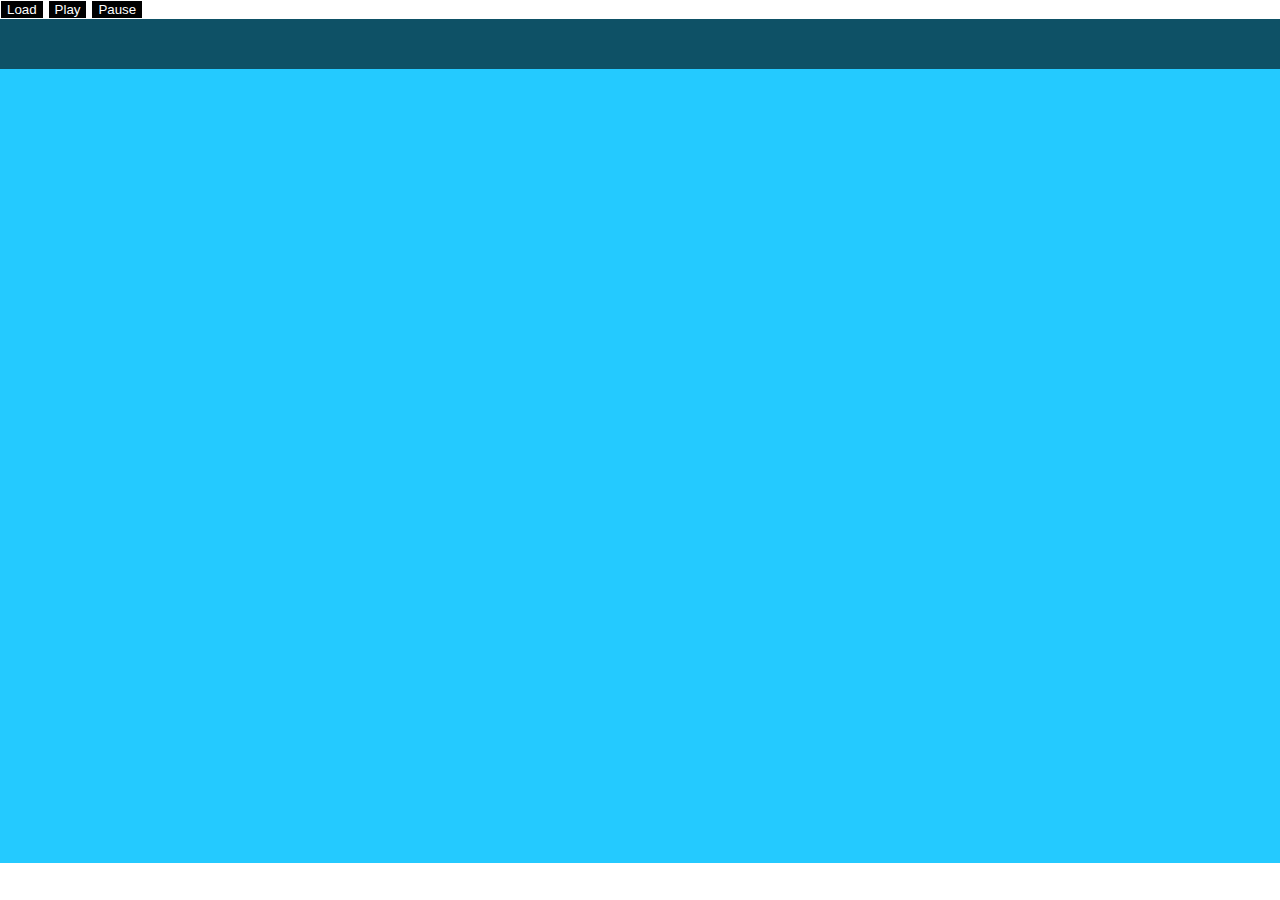
==== beach.html @ 3499bf03 "path_test_2.0" ====
<!DOCTYPE html>
<html lang="en" dir="ltr">
  <head>
    <meta charset="utf-8">
    <title></title>
    <script src="./scripts/aframe.min.js"></script>
    <script src="./scripts/jquery.min.js"></script>
    <script src="./scripts/aframe-video-controls.min.js"></script>
    <script src="./scripts/hls.min.js"></script>
    <script src="./scripts/main.js"></script>
    <script src="./scripts/shaka-player.compiled.js"></script>
    <script src="./scripts/shaka-loader.js"></script>
    <link rel="stylesheet" href="./styles/style.css">
  </head>
  <body>
    <div id="video-controls">
      <div id="video-controls_inner">
        <input id="stream-input" hidden type="text" value="https://livestream.hitness.club/hls/360.m3u8">
        <button id="stream-button" placeholder="enter your stream url" class="controls-btn">Load</button>
        <button class="play controls-btn">Play</button>
        <button class="pause controls-btn">Pause</button>
      </div>
    </div>
    <a-scene embedded>

<!--loading assets to be used for scene-->
      <a-assets>
        <video id="video_1" src=""></video>
      <!--  <a-asset-item id="sand" src="./beach_gltf_files/sand5.gltf"></a-asset-item>-->
        <a-asset-item id="legkondi" src="./beach_gltf_files/legkondi.gltf"></a-asset-item>
        <a-asset-item id="uszogumi" src="./beach_gltf_files/uszogumi.gltf"></a-asset-item>
        <a-asset-item id="sunbrella" src="./beach_gltf_files/sunbrella.gltf"></a-asset-item>
        <a-asset-item id="sunbrella2" src="./beach_gltf_files/sunbrella2.gltf"></a-asset-item>
      </a-assets>

<!--video feed-->
      <a-video src="#video_1"
      width="16"
      height="9"
      position="-10.5 0 -5"
      rotation="-15 100 0">
    </a-video>

<!--camera-->
      <a-entity camera look-controls active="true" wasd-controls="acceleration:30" position="0 1.6 0"></a-entity>

<!--sky object-->
      <a-sky color="#ECECEC"></a-sky>

<!--beach objects-->
      <a-entity gltf-model="#sand"
  	            scale=".1 .1 .1"
  	  					position="0 -8.5 0"
  	            rotation="-10 5 0">
  		 </a-entity>
       <a-entity gltf-model="#legkondi"
  	             scale=".7 .7 .7"
  				  		 position="2 0 8"
  	             rotation="-20 150 -10">
  	 	 </a-entity>
       <a-entity gltf-model="#uszogumi"
  	             scale="2 2 2"
  		  				 position="12 -.5 -2"
  	             rotation="-40 -30 400">
  		 </a-entity>
       <a-entity gltf-model="#sunbrella"
  	             scale=".1 .1 .1"
  					     position="-10 -3 9"
  	             rotation="242 -60 700">
  	 	 </a-entity>
       <a-entity gltf-model="#sunbrella2"
  	             scale=".05 .05 .05"
  						   position="2 -4.8 -19"
  	             rotation="-18 0 50">
  		 </a-entity>

<!--underground beach objects-->
       <a-entity gltf-model="#legkondi"
                 scale=".7 .7 .7"
                 position="2 -6 8"
                 rotation="20 150 10">
       </a-entity>
       <a-entity gltf-model="#uszogumi"
                 scale="2 2 2"
                 position="12 -5.5 -2"
                 rotation="40 -30 -400">
       </a-entity>
       <a-entity gltf-model="#sunbrella"
                 scale=".1 .1 .1"
                 position="-10 -1 9"
                 rotation="-242 -60 -700">
       </a-entity>
       <a-entity gltf-model="#sunbrella2"
                 scale=".05 .05 .05"
                 position="2 -6.8 -19"
                 rotation="18 0 -50">
       </a-entity>

<!--lights-->
       <a-entity light="type: point;
                        color: #FF4F00;
                        intensity: 4;
                        castShadow: true;
                        decay: 0.37;
                        distance: 30;
                        penumbra: 0.3"
                 position="1 2.87592 0.45388">
       </a-entity>
       <a-entity light="type: directional;
                        castShadow: true;
                        intensity: 2.8;
                        shadowCameraVisible: false;"
                 position="1 3 1">
       </a-entity>
       <a-entity light="type: directional;
                        castShadow: true;
                        intensity:2.8;
                        shadowCameraVisible: false;"
                 position="-4 3 -1">
       </a-entity>
       <a-entity light="type: ambient;
                        intensity:.1;">
       </a-entity>
     </a-scene>
  </body>
</html>
---- styles/style.css ----
body {
  padding: 0;
  margin: 0;
  font: 14px "Lucida Grande", Helvetica, Arial, sans-serif;
}

#video-controls{
  margin:auto;
}

a-scene{
  width: 100%;
  height: 844px;
}

.wrapper{
  display: inline-block;
}

.controls-btn{
  color: white;
  background-color: black;
  border-radius: 0px;
  font-style: bold;
  border:solid 1px white;
}
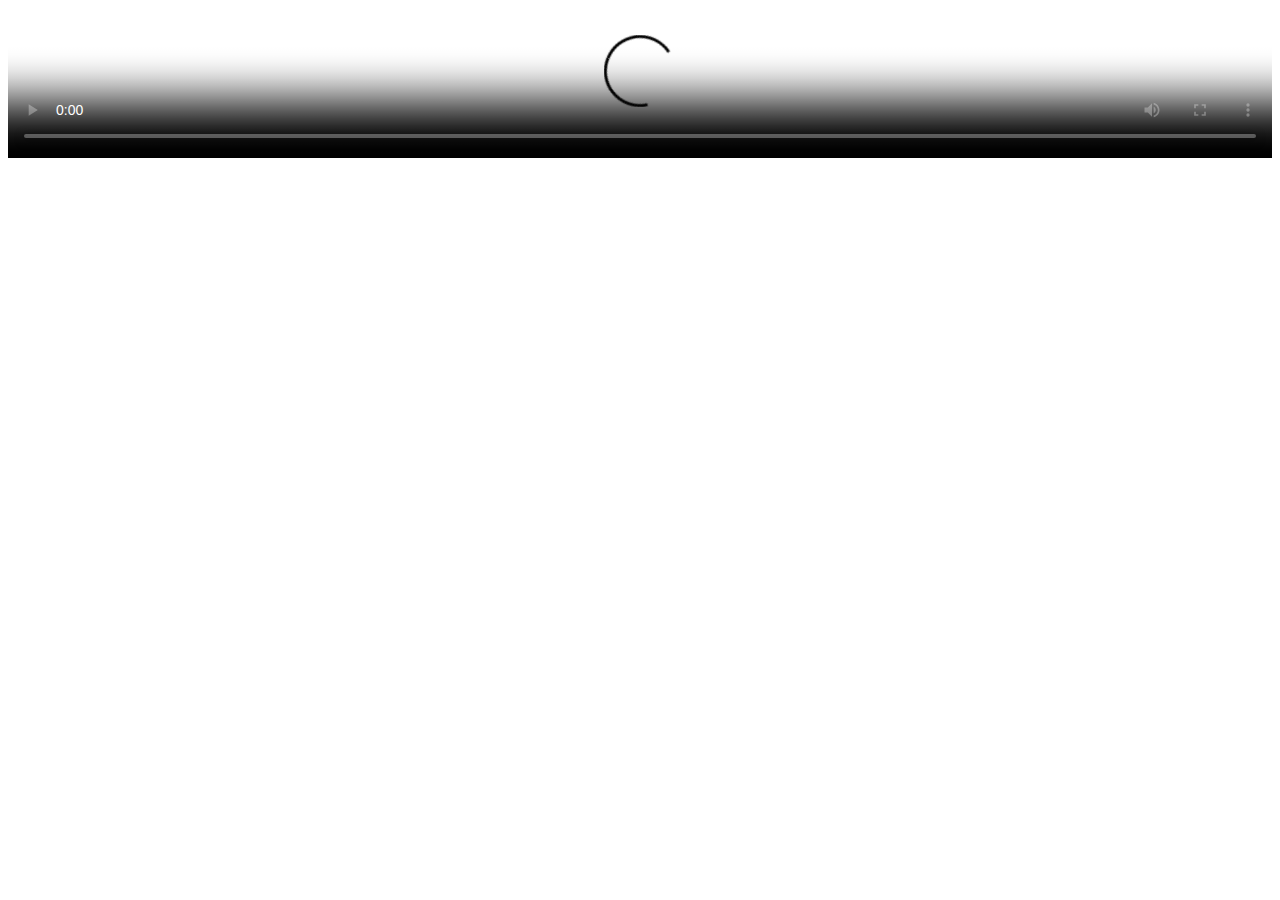
==== commit 28cf87ce: "1.0" ====
--- a/beach.html
+++ b/beach.html
@@ -1,126 +1,45 @@
 <!DOCTYPE html>
-<html lang="en" dir="ltr">
-  <head>
-    <meta charset="utf-8">
-    <title></title>
-    <script src="./scripts/aframe.min.js"></script>
-    <script src="./scripts/jquery.min.js"></script>
-    <script src="./scripts/aframe-video-controls.min.js"></script>
-    <script src="./scripts/hls.min.js"></script>
-    <script src="./scripts/main.js"></script>
-    <script src="./scripts/shaka-player.compiled.js"></script>
-    <script src="./scripts/shaka-loader.js"></script>
-    <link rel="stylesheet" href="./styles/style.css">
-  </head>
-  <body>
-    <div id="video-controls">
-      <div id="video-controls_inner">
-        <input id="stream-input" hidden type="text" value="https://livestream.hitness.club/hls/360.m3u8">
-        <button id="stream-button" placeholder="enter your stream url" class="controls-btn">Load</button>
-        <button class="play controls-btn">Play</button>
-        <button class="pause controls-btn">Pause</button>
-      </div>
-    </div>
-    <a-scene embedded>
+<html lang="en">
+<style>
+	video {
+		position: relative;
+		width:100%;
+		top:0;
+		height:auto;
+}
+	<div class="wrapper">
+ <div class="videocontent">
+	<video id="myvideo" class="video-js"</video>
+ </div>
+</div>
 
-<!--loading assets to be used for scene-->
-      <a-assets>
-        <video id="video_1" src=""></video>
-      <!--  <a-asset-item id="sand" src="./beach_gltf_files/sand5.gltf"></a-asset-item>-->
-        <a-asset-item id="legkondi" src="./beach_gltf_files/legkondi.gltf"></a-asset-item>
-        <a-asset-item id="uszogumi" src="./beach_gltf_files/uszogumi.gltf"></a-asset-item>
-        <a-asset-item id="sunbrella" src="./beach_gltf_files/sunbrella.gltf"></a-asset-item>
-        <a-asset-item id="sunbrella2" src="./beach_gltf_files/sunbrella2.gltf"></a-asset-item>
-      </a-assets>
+</style>
+<head>
+	<meta charset="UTF-8">
+	<title>HITNESS CLUB</title>
+	<link href="https://vjs.zencdn.net/7.6.6/video-js.css" rel="stylesheet" />
 
-<!--video feed-->
-      <a-video src="#video_1"
-      width="16"
-      height="9"
-      position="-10.5 0 -5"
-      rotation="-15 100 0">
-    </a-video>
+  <!-- If you'd like to support IE8 (for Video.js versions prior to v7) -->
+  <script src="https://vjs.zencdn.net/ie8/1.1.2/videojs-ie8.min.js"></script>
+</head>
+<body>
+	<video id="content-video" class="video-js vjs-default-skin vjs-big-play-centered vjs-16-9"
+	controls preload="auto"
 
-<!--camera-->
-      <a-entity camera look-controls active="true" wasd-controls="acceleration:30" position="0 1.6 0"></a-entity>
+	width=1920 height="auto"
+	poster="my_video_poster.jpg"
+	data-setup='{"fluid": true}'>
+		<source src="https://livestream.hitness.club/hls/360.m3u8" type="application/x-mpegURL">
+		<p class="vjs-no-js">
+      To view this video please enable JavaScript, and consider upgrading to a
+      web browser that
+      <a href="https://videojs.com/html5-video-support/" target="_blank"
+        >supports HTML5 video</a
+      >
+    </p>
+  </video>
+	</video>
 
-<!--sky object-->
-      <a-sky color="#ECECEC"></a-sky>
-
-<!--beach objects-->
-      <a-entity gltf-model="#sand"
-  	            scale=".1 .1 .1"
-  	  					position="0 -8.5 0"
-  	            rotation="-10 5 0">
-  		 </a-entity>
-       <a-entity gltf-model="#legkondi"
-  	             scale=".7 .7 .7"
-  				  		 position="2 0 8"
-  	             rotation="-20 150 -10">
-  	 	 </a-entity>
-       <a-entity gltf-model="#uszogumi"
-  	             scale="2 2 2"
-  		  				 position="12 -.5 -2"
-  	             rotation="-40 -30 400">
-  		 </a-entity>
-       <a-entity gltf-model="#sunbrella"
-  	             scale=".1 .1 .1"
-  					     position="-10 -3 9"
-  	             rotation="242 -60 700">
-  	 	 </a-entity>
-       <a-entity gltf-model="#sunbrella2"
-  	             scale=".05 .05 .05"
-  						   position="2 -4.8 -19"
-  	             rotation="-18 0 50">
-  		 </a-entity>
-
-<!--underground beach objects-->
-       <a-entity gltf-model="#legkondi"
-                 scale=".7 .7 .7"
-                 position="2 -6 8"
-                 rotation="20 150 10">
-       </a-entity>
-       <a-entity gltf-model="#uszogumi"
-                 scale="2 2 2"
-                 position="12 -5.5 -2"
-                 rotation="40 -30 -400">
-       </a-entity>
-       <a-entity gltf-model="#sunbrella"
-                 scale=".1 .1 .1"
-                 position="-10 -1 9"
-                 rotation="-242 -60 -700">
-       </a-entity>
-       <a-entity gltf-model="#sunbrella2"
-                 scale=".05 .05 .05"
-                 position="2 -6.8 -19"
-                 rotation="18 0 -50">
-       </a-entity>
-
-<!--lights-->
-       <a-entity light="type: point;
-                        color: #FF4F00;
-                        intensity: 4;
-                        castShadow: true;
-                        decay: 0.37;
-                        distance: 30;
-                        penumbra: 0.3"
-                 position="1 2.87592 0.45388">
-       </a-entity>
-       <a-entity light="type: directional;
-                        castShadow: true;
-                        intensity: 2.8;
-                        shadowCameraVisible: false;"
-                 position="1 3 1">
-       </a-entity>
-       <a-entity light="type: directional;
-                        castShadow: true;
-                        intensity:2.8;
-                        shadowCameraVisible: false;"
-                 position="-4 3 -1">
-       </a-entity>
-       <a-entity light="type: ambient;
-                        intensity:.1;">
-       </a-entity>
-     </a-scene>
-  </body>
-</html>
+	<script src="https://vjs.zencdn.net/7.6.6/video.js"></script>
+	<script src="videojs-http-streaming.js"></script>
+</body>
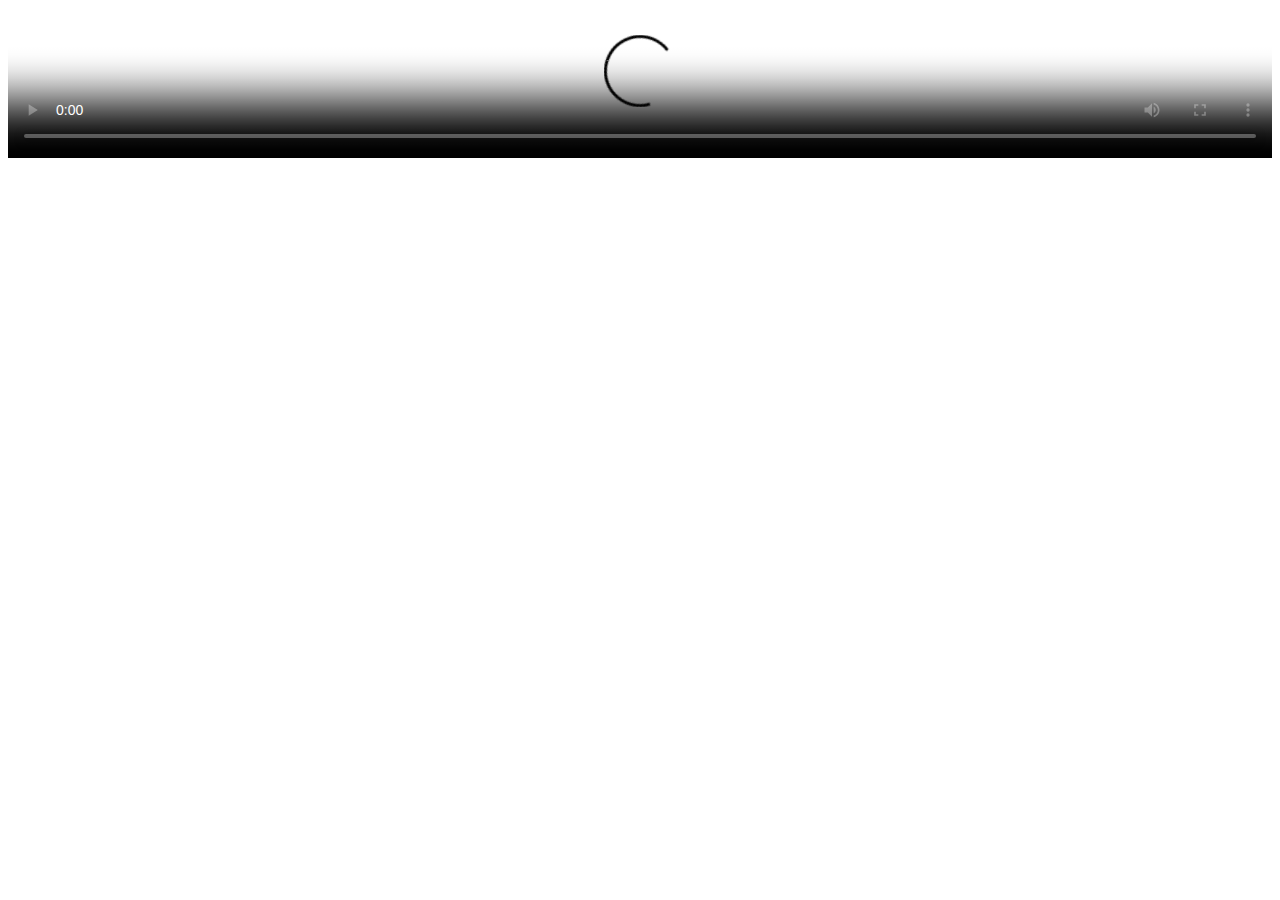
==== commit dcd918b0: "fixed_syntax_errors" ====
--- a/beach.html
+++ b/beach.html
@@ -1,31 +1,24 @@
 <!DOCTYPE html>
 <html lang="en">
-<style>
-	video {
-		position: relative;
-		width:100%;
-		top:0;
-		height:auto;
-}
-	<div class="wrapper">
- <div class="videocontent">
-	<video id="myvideo" class="video-js"</video>
- </div>
-</div>
-
-</style>
 <head>
 	<meta charset="UTF-8">
-	<title>HITNESS CLUB</title>
+	<title>head_stage</title>
 	<link href="https://vjs.zencdn.net/7.6.6/video-js.css" rel="stylesheet" />
-
-  <!-- If you'd like to support IE8 (for Video.js versions prior to v7) -->
-  <script src="https://vjs.zencdn.net/ie8/1.1.2/videojs-ie8.min.js"></script>
+	<script src="https://vjs.zencdn.net/7.6.6/video.js"></script>
+	<script src="https://vjs.zencdn.net/ie8/1.1.2/videojs-ie8.min.js"></script>
+	<script src="videojs-http-streaming.js"></script>
+	<style>
+		video {
+			position: relative;
+			width:100%;
+			top:0;
+			height:auto;
+		}
+	</style>
 </head>
 <body>
 	<video id="content-video" class="video-js vjs-default-skin vjs-big-play-centered vjs-16-9"
 	controls preload="auto"
-
 	width=1920 height="auto"
 	poster="my_video_poster.jpg"
 	data-setup='{"fluid": true}'>
@@ -34,12 +27,7 @@
       To view this video please enable JavaScript, and consider upgrading to a
       web browser that
       <a href="https://videojs.com/html5-video-support/" target="_blank"
-        >supports HTML5 video</a
-      >
+        >supports HTML5 video</a>
     </p>
   </video>
-	</video>
-
-	<script src="https://vjs.zencdn.net/7.6.6/video.js"></script>
-	<script src="videojs-http-streaming.js"></script>
 </body>
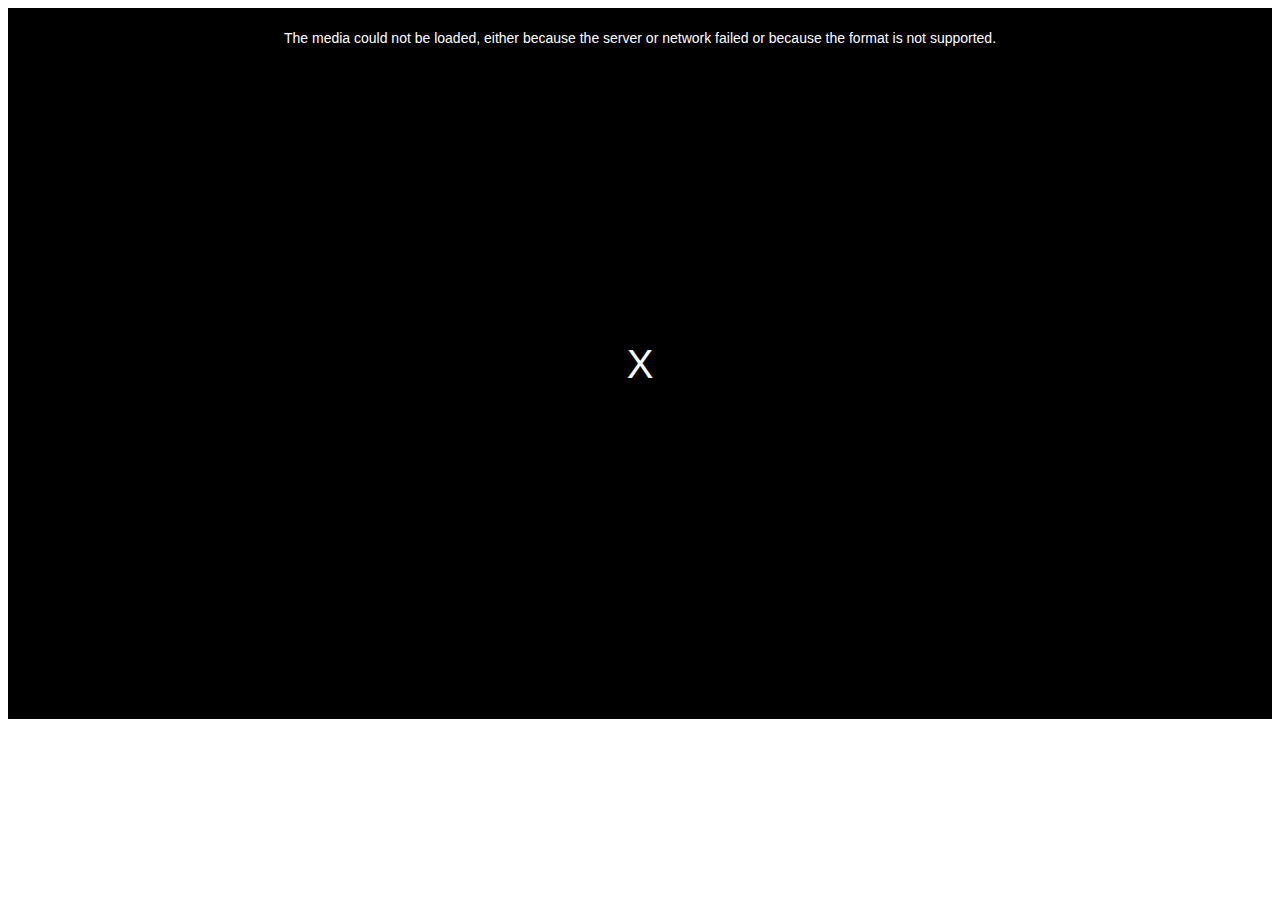
==== commit c6568a91: "configuring local paths for faster load on video only sites" ====
--- a/beach.html
+++ b/beach.html
@@ -3,9 +3,9 @@
 <head>
 	<meta charset="UTF-8">
 	<title>head_stage</title>
-	<link href="https://vjs.zencdn.net/7.6.6/video-js.css" rel="stylesheet" />
-	<script src="https://vjs.zencdn.net/7.6.6/video.js"></script>
-	<script src="https://vjs.zencdn.net/ie8/1.1.2/videojs-ie8.min.js"></script>
+	<link href="./styles/video-js.css" rel="stylesheet" />
+	<script src="./scripts/video.js"></script>
+	<script src="./scripts/videojs-ie8.min.js"></script>
 	<script src="videojs-http-streaming.js"></script>
 	<style>
 		video {
--- a/styles/video-js.css
+++ b/styles/video-js.css
@@ -0,0 +1,1663 @@
+@charset "UTF-8";
+.vjs-modal-dialog .vjs-modal-dialog-content, .video-js .vjs-modal-dialog, .vjs-button > .vjs-icon-placeholder:before, .video-js .vjs-big-play-button .vjs-icon-placeholder:before {
+  position: absolute;
+  top: 0;
+  left: 0;
+  width: 100%;
+  height: 100%;
+}
+
+.vjs-button > .vjs-icon-placeholder:before, .video-js .vjs-big-play-button .vjs-icon-placeholder:before {
+  text-align: center;
+}
+
+@font-face {
+  font-family: VideoJS;
+  src: url([data-uri]) format("woff");
+  font-weight: normal;
+  font-style: normal;
+}
+.vjs-icon-play, .video-js .vjs-play-control .vjs-icon-placeholder, .video-js .vjs-big-play-button .vjs-icon-placeholder:before {
+  font-family: VideoJS;
+  font-weight: normal;
+  font-style: normal;
+}
+.vjs-icon-play:before, .video-js .vjs-play-control .vjs-icon-placeholder:before, .video-js .vjs-big-play-button .vjs-icon-placeholder:before {
+  content: "\f101";
+}
+
+.vjs-icon-play-circle {
+  font-family: VideoJS;
+  font-weight: normal;
+  font-style: normal;
+}
+.vjs-icon-play-circle:before {
+  content: "\f102";
+}
+
+.vjs-icon-pause, .video-js .vjs-play-control.vjs-playing .vjs-icon-placeholder {
+  font-family: VideoJS;
+  font-weight: normal;
+  font-style: normal;
+}
+.vjs-icon-pause:before, .video-js .vjs-play-control.vjs-playing .vjs-icon-placeholder:before {
+  content: "\f103";
+}
+
+.vjs-icon-volume-mute, .video-js .vjs-mute-control.vjs-vol-0 .vjs-icon-placeholder {
+  font-family: VideoJS;
+  font-weight: normal;
+  font-style: normal;
+}
+.vjs-icon-volume-mute:before, .video-js .vjs-mute-control.vjs-vol-0 .vjs-icon-placeholder:before {
+  content: "\f104";
+}
+
+.vjs-icon-volume-low, .video-js .vjs-mute-control.vjs-vol-1 .vjs-icon-placeholder {
+  font-family: VideoJS;
+  font-weight: normal;
+  font-style: normal;
+}
+.vjs-icon-volume-low:before, .video-js .vjs-mute-control.vjs-vol-1 .vjs-icon-placeholder:before {
+  content: "\f105";
+}
+
+.vjs-icon-volume-mid, .video-js .vjs-mute-control.vjs-vol-2 .vjs-icon-placeholder {
+  font-family: VideoJS;
+  font-weight: normal;
+  font-style: normal;
+}
+.vjs-icon-volume-mid:before, .video-js .vjs-mute-control.vjs-vol-2 .vjs-icon-placeholder:before {
+  content: "\f106";
+}
+
+.vjs-icon-volume-high, .video-js .vjs-mute-control .vjs-icon-placeholder {
+  font-family: VideoJS;
+  font-weight: normal;
+  font-style: normal;
+}
+.vjs-icon-volume-high:before, .video-js .vjs-mute-control .vjs-icon-placeholder:before {
+  content: "\f107";
+}
+
+.vjs-icon-fullscreen-enter, .video-js .vjs-fullscreen-control .vjs-icon-placeholder {
+  font-family: VideoJS;
+  font-weight: normal;
+  font-style: normal;
+}
+.vjs-icon-fullscreen-enter:before, .video-js .vjs-fullscreen-control .vjs-icon-placeholder:before {
+  content: "\f108";
+}
+
+.vjs-icon-fullscreen-exit, .video-js.vjs-fullscreen .vjs-fullscreen-control .vjs-icon-placeholder {
+  font-family: VideoJS;
+  font-weight: normal;
+  font-style: normal;
+}
+.vjs-icon-fullscreen-exit:before, .video-js.vjs-fullscreen .vjs-fullscreen-control .vjs-icon-placeholder:before {
+  content: "\f109";
+}
+
+.vjs-icon-square {
+  font-family: VideoJS;
+  font-weight: normal;
+  font-style: normal;
+}
+.vjs-icon-square:before {
+  content: "\f10a";
+}
+
+.vjs-icon-spinner {
+  font-family: VideoJS;
+  font-weight: normal;
+  font-style: normal;
+}
+.vjs-icon-spinner:before {
+  content: "\f10b";
+}
+
+.vjs-icon-subtitles, .video-js .vjs-subs-caps-button .vjs-icon-placeholder,
+.video-js.video-js:lang(en-GB) .vjs-subs-caps-button .vjs-icon-placeholder,
+.video-js.video-js:lang(en-IE) .vjs-subs-caps-button .vjs-icon-placeholder,
+.video-js.video-js:lang(en-AU) .vjs-subs-caps-button .vjs-icon-placeholder,
+.video-js.video-js:lang(en-NZ) .vjs-subs-caps-button .vjs-icon-placeholder, .video-js .vjs-subtitles-button .vjs-icon-placeholder {
+  font-family: VideoJS;
+  font-weight: normal;
+  font-style: normal;
+}
+.vjs-icon-subtitles:before, .video-js .vjs-subs-caps-button .vjs-icon-placeholder:before,
+.video-js.video-js:lang(en-GB) .vjs-subs-caps-button .vjs-icon-placeholder:before,
+.video-js.video-js:lang(en-IE) .vjs-subs-caps-button .vjs-icon-placeholder:before,
+.video-js.video-js:lang(en-AU) .vjs-subs-caps-button .vjs-icon-placeholder:before,
+.video-js.video-js:lang(en-NZ) .vjs-subs-caps-button .vjs-icon-placeholder:before, .video-js .vjs-subtitles-button .vjs-icon-placeholder:before {
+  content: "\f10c";
+}
+
+.vjs-icon-captions, .video-js:lang(en) .vjs-subs-caps-button .vjs-icon-placeholder,
+.video-js:lang(fr-CA) .vjs-subs-caps-button .vjs-icon-placeholder, .video-js .vjs-captions-button .vjs-icon-placeholder {
+  font-family: VideoJS;
+  font-weight: normal;
+  font-style: normal;
+}
+.vjs-icon-captions:before, .video-js:lang(en) .vjs-subs-caps-button .vjs-icon-placeholder:before,
+.video-js:lang(fr-CA) .vjs-subs-caps-button .vjs-icon-placeholder:before, .video-js .vjs-captions-button .vjs-icon-placeholder:before {
+  content: "\f10d";
+}
+
+.vjs-icon-chapters, .video-js .vjs-chapters-button .vjs-icon-placeholder {
+  font-family: VideoJS;
+  font-weight: normal;
+  font-style: normal;
+}
+.vjs-icon-chapters:before, .video-js .vjs-chapters-button .vjs-icon-placeholder:before {
+  content: "\f10e";
+}
+
+.vjs-icon-share {
+  font-family: VideoJS;
+  font-weight: normal;
+  font-style: normal;
+}
+.vjs-icon-share:before {
+  content: "\f10f";
+}
+
+.vjs-icon-cog {
+  font-family: VideoJS;
+  font-weight: normal;
+  font-style: normal;
+}
+.vjs-icon-cog:before {
+  content: "\f110";
+}
+
+.vjs-icon-circle, .vjs-seek-to-live-control .vjs-icon-placeholder, .video-js .vjs-volume-level, .video-js .vjs-play-progress {
+  font-family: VideoJS;
+  font-weight: normal;
+  font-style: normal;
+}
+.vjs-icon-circle:before, .vjs-seek-to-live-control .vjs-icon-placeholder:before, .video-js .vjs-volume-level:before, .video-js .vjs-play-progress:before {
+  content: "\f111";
+}
+
+.vjs-icon-circle-outline {
+  font-family: VideoJS;
+  font-weight: normal;
+  font-style: normal;
+}
+.vjs-icon-circle-outline:before {
+  content: "\f112";
+}
+
+.vjs-icon-circle-inner-circle {
+  font-family: VideoJS;
+  font-weight: normal;
+  font-style: normal;
+}
+.vjs-icon-circle-inner-circle:before {
+  content: "\f113";
+}
+
+.vjs-icon-hd {
+  font-family: VideoJS;
+  font-weight: normal;
+  font-style: normal;
+}
+.vjs-icon-hd:before {
+  content: "\f114";
+}
+
+.vjs-icon-cancel, .video-js .vjs-control.vjs-close-button .vjs-icon-placeholder {
+  font-family: VideoJS;
+  font-weight: normal;
+  font-style: normal;
+}
+.vjs-icon-cancel:before, .video-js .vjs-control.vjs-close-button .vjs-icon-placeholder:before {
+  content: "\f115";
+}
+
+.vjs-icon-replay, .video-js .vjs-play-control.vjs-ended .vjs-icon-placeholder {
+  font-family: VideoJS;
+  font-weight: normal;
+  font-style: normal;
+}
+.vjs-icon-replay:before, .video-js .vjs-play-control.vjs-ended .vjs-icon-placeholder:before {
+  content: "\f116";
+}
+
+.vjs-icon-facebook {
+  font-family: VideoJS;
+  font-weight: normal;
+  font-style: normal;
+}
+.vjs-icon-facebook:before {
+  content: "\f117";
+}
+
+.vjs-icon-gplus {
+  font-family: VideoJS;
+  font-weight: normal;
+  font-style: normal;
+}
+.vjs-icon-gplus:before {
+  content: "\f118";
+}
+
+.vjs-icon-linkedin {
+  font-family: VideoJS;
+  font-weight: normal;
+  font-style: normal;
+}
+.vjs-icon-linkedin:before {
+  content: "\f119";
+}
+
+.vjs-icon-twitter {
+  font-family: VideoJS;
+  font-weight: normal;
+  font-style: normal;
+}
+.vjs-icon-twitter:before {
+  content: "\f11a";
+}
+
+.vjs-icon-tumblr {
+  font-family: VideoJS;
+  font-weight: normal;
+  font-style: normal;
+}
+.vjs-icon-tumblr:before {
+  content: "\f11b";
+}
+
+.vjs-icon-pinterest {
+  font-family: VideoJS;
+  font-weight: normal;
+  font-style: normal;
+}
+.vjs-icon-pinterest:before {
+  content: "\f11c";
+}
+
+.vjs-icon-audio-description, .video-js .vjs-descriptions-button .vjs-icon-placeholder {
+  font-family: VideoJS;
+  font-weight: normal;
+  font-style: normal;
+}
+.vjs-icon-audio-description:before, .video-js .vjs-descriptions-button .vjs-icon-placeholder:before {
+  content: "\f11d";
+}
+
+.vjs-icon-audio, .video-js .vjs-audio-button .vjs-icon-placeholder {
+  font-family: VideoJS;
+  font-weight: normal;
+  font-style: normal;
+}
+.vjs-icon-audio:before, .video-js .vjs-audio-button .vjs-icon-placeholder:before {
+  content: "\f11e";
+}
+
+.vjs-icon-next-item {
+  font-family: VideoJS;
+  font-weight: normal;
+  font-style: normal;
+}
+.vjs-icon-next-item:before {
+  content: "\f11f";
+}
+
+.vjs-icon-previous-item {
+  font-family: VideoJS;
+  font-weight: normal;
+  font-style: normal;
+}
+.vjs-icon-previous-item:before {
+  content: "\f120";
+}
+
+.vjs-icon-picture-in-picture-enter, .video-js .vjs-picture-in-picture-control .vjs-icon-placeholder {
+  font-family: VideoJS;
+  font-weight: normal;
+  font-style: normal;
+}
+.vjs-icon-picture-in-picture-enter:before, .video-js .vjs-picture-in-picture-control .vjs-icon-placeholder:before {
+  content: "\f121";
+}
+
+.vjs-icon-picture-in-picture-exit, .video-js.vjs-picture-in-picture .vjs-picture-in-picture-control .vjs-icon-placeholder {
+  font-family: VideoJS;
+  font-weight: normal;
+  font-style: normal;
+}
+.vjs-icon-picture-in-picture-exit:before, .video-js.vjs-picture-in-picture .vjs-picture-in-picture-control .vjs-icon-placeholder:before {
+  content: "\f122";
+}
+
+.video-js {
+  display: block;
+  vertical-align: top;
+  box-sizing: border-box;
+  color: #fff;
+  background-color: #000;
+  position: relative;
+  padding: 0;
+  font-size: 10px;
+  line-height: 1;
+  font-weight: normal;
+  font-style: normal;
+  font-family: Arial, Helvetica, sans-serif;
+  word-break: initial;
+}
+.video-js:-moz-full-screen {
+  position: absolute;
+}
+.video-js:-webkit-full-screen {
+  width: 100% !important;
+  height: 100% !important;
+}
+
+.video-js[tabindex="-1"] {
+  outline: none;
+}
+
+.video-js *,
+.video-js *:before,
+.video-js *:after {
+  box-sizing: inherit;
+}
+
+.video-js ul {
+  font-family: inherit;
+  font-size: inherit;
+  line-height: inherit;
+  list-style-position: outside;
+  margin-left: 0;
+  margin-right: 0;
+  margin-top: 0;
+  margin-bottom: 0;
+}
+
+.video-js.vjs-fluid,
+.video-js.vjs-16-9,
+.video-js.vjs-4-3 {
+  width: 100%;
+  max-width: 100%;
+  height: 0;
+}
+
+.video-js.vjs-16-9 {
+  padding-top: 56.25%;
+}
+
+.video-js.vjs-4-3 {
+  padding-top: 75%;
+}
+
+.video-js.vjs-fill {
+  width: 100%;
+  height: 100%;
+}
+
+.video-js .vjs-tech {
+  position: absolute;
+  top: 0;
+  left: 0;
+  width: 100%;
+  height: 100%;
+}
+
+body.vjs-full-window {
+  padding: 0;
+  margin: 0;
+  height: 100%;
+}
+
+.vjs-full-window .video-js.vjs-fullscreen {
+  position: fixed;
+  overflow: hidden;
+  z-index: 1000;
+  left: 0;
+  top: 0;
+  bottom: 0;
+  right: 0;
+}
+
+.video-js.vjs-fullscreen {
+  width: 100% !important;
+  height: 100% !important;
+  padding-top: 0 !important;
+}
+
+.video-js.vjs-fullscreen.vjs-user-inactive {
+  cursor: none;
+}
+
+.vjs-hidden {
+  display: none !important;
+}
+
+.vjs-disabled {
+  opacity: 0.5;
+  cursor: default;
+}
+
+.video-js .vjs-offscreen {
+  height: 1px;
+  left: -9999px;
+  position: absolute;
+  top: 0;
+  width: 1px;
+}
+
+.vjs-lock-showing {
+  display: block !important;
+  opacity: 1;
+  visibility: visible;
+}
+
+.vjs-no-js {
+  padding: 20px;
+  color: #fff;
+  background-color: #000;
+  font-size: 18px;
+  font-family: Arial, Helvetica, sans-serif;
+  text-align: center;
+  width: 300px;
+  height: 150px;
+  margin: 0px auto;
+}
+
+.vjs-no-js a,
+.vjs-no-js a:visited {
+  color: #66A8CC;
+}
+
+.video-js .vjs-big-play-button {
+  font-size: 3em;
+  line-height: 1.5em;
+  height: 1.63332em;
+  width: 3em;
+  display: block;
+  position: absolute;
+  top: 10px;
+  left: 10px;
+  padding: 0;
+  cursor: pointer;
+  opacity: 1;
+  border: 0.06666em solid #fff;
+  background-color: #2B333F;
+  background-color: rgba(43, 51, 63, 0.7);
+  border-radius: 0.3em;
+  transition: all 0.4s;
+}
+.vjs-big-play-centered .vjs-big-play-button {
+  top: 50%;
+  left: 50%;
+  margin-top: -0.81666em;
+  margin-left: -1.5em;
+}
+
+.video-js:hover .vjs-big-play-button,
+.video-js .vjs-big-play-button:focus {
+  border-color: #fff;
+  background-color: #73859f;
+  background-color: rgba(115, 133, 159, 0.5);
+  transition: all 0s;
+}
+
+.vjs-controls-disabled .vjs-big-play-button,
+.vjs-has-started .vjs-big-play-button,
+.vjs-using-native-controls .vjs-big-play-button,
+.vjs-error .vjs-big-play-button {
+  display: none;
+}
+
+.vjs-has-started.vjs-paused.vjs-show-big-play-button-on-pause .vjs-big-play-button {
+  display: block;
+}
+
+.video-js button {
+  background: none;
+  border: none;
+  color: inherit;
+  display: inline-block;
+  font-size: inherit;
+  line-height: inherit;
+  text-transform: none;
+  text-decoration: none;
+  transition: none;
+  -webkit-appearance: none;
+  -moz-appearance: none;
+  appearance: none;
+}
+
+.vjs-control .vjs-button {
+  width: 100%;
+  height: 100%;
+}
+
+.video-js .vjs-control.vjs-close-button {
+  cursor: pointer;
+  height: 3em;
+  position: absolute;
+  right: 0;
+  top: 0.5em;
+  z-index: 2;
+}
+.video-js .vjs-modal-dialog {
+  background: rgba(0, 0, 0, 0.8);
+  background: linear-gradient(180deg, rgba(0, 0, 0, 0.8), rgba(255, 255, 255, 0));
+  overflow: auto;
+}
+
+.video-js .vjs-modal-dialog > * {
+  box-sizing: border-box;
+}
+
+.vjs-modal-dialog .vjs-modal-dialog-content {
+  font-size: 1.2em;
+  line-height: 1.5;
+  padding: 20px 24px;
+  z-index: 1;
+}
+
+.vjs-menu-button {
+  cursor: pointer;
+}
+
+.vjs-menu-button.vjs-disabled {
+  cursor: default;
+}
+
+.vjs-workinghover .vjs-menu-button.vjs-disabled:hover .vjs-menu {
+  display: none;
+}
+
+.vjs-menu .vjs-menu-content {
+  display: block;
+  padding: 0;
+  margin: 0;
+  font-family: Arial, Helvetica, sans-serif;
+  overflow: auto;
+}
+
+.vjs-menu .vjs-menu-content > * {
+  box-sizing: border-box;
+}
+
+.vjs-scrubbing .vjs-control.vjs-menu-button:hover .vjs-menu {
+  display: none;
+}
+
+.vjs-menu li {
+  list-style: none;
+  margin: 0;
+  padding: 0.2em 0;
+  line-height: 1.4em;
+  font-size: 1.2em;
+  text-align: center;
+  text-transform: lowercase;
+}
+
+.vjs-menu li.vjs-menu-item:focus,
+.vjs-menu li.vjs-menu-item:hover,
+.js-focus-visible .vjs-menu li.vjs-menu-item:hover {
+  background-color: #73859f;
+  background-color: rgba(115, 133, 159, 0.5);
+}
+
+.vjs-menu li.vjs-selected,
+.vjs-menu li.vjs-selected:focus,
+.vjs-menu li.vjs-selected:hover,
+.js-focus-visible .vjs-menu li.vjs-selected:hover {
+  background-color: #fff;
+  color: #2B333F;
+}
+
+.vjs-menu li.vjs-menu-title {
+  text-align: center;
+  text-transform: uppercase;
+  font-size: 1em;
+  line-height: 2em;
+  padding: 0;
+  margin: 0 0 0.3em 0;
+  font-weight: bold;
+  cursor: default;
+}
+
+.vjs-menu-button-popup .vjs-menu {
+  display: none;
+  position: absolute;
+  bottom: 0;
+  width: 10em;
+  left: -3em;
+  height: 0em;
+  margin-bottom: 1.5em;
+  border-top-color: rgba(43, 51, 63, 0.7);
+}
+
+.vjs-menu-button-popup .vjs-menu .vjs-menu-content {
+  background-color: #2B333F;
+  background-color: rgba(43, 51, 63, 0.7);
+  position: absolute;
+  width: 100%;
+  bottom: 1.5em;
+  max-height: 15em;
+}
+
+.vjs-layout-tiny .vjs-menu-button-popup .vjs-menu .vjs-menu-content,
+.vjs-layout-x-small .vjs-menu-button-popup .vjs-menu .vjs-menu-content {
+  max-height: 5em;
+}
+
+.vjs-layout-small .vjs-menu-button-popup .vjs-menu .vjs-menu-content {
+  max-height: 10em;
+}
+
+.vjs-layout-medium .vjs-menu-button-popup .vjs-menu .vjs-menu-content {
+  max-height: 14em;
+}
+
+.vjs-layout-large .vjs-menu-button-popup .vjs-menu .vjs-menu-content,
+.vjs-layout-x-large .vjs-menu-button-popup .vjs-menu .vjs-menu-content,
+.vjs-layout-huge .vjs-menu-button-popup .vjs-menu .vjs-menu-content {
+  max-height: 25em;
+}
+
+.vjs-workinghover .vjs-menu-button-popup.vjs-hover .vjs-menu,
+.vjs-menu-button-popup .vjs-menu.vjs-lock-showing {
+  display: block;
+}
+
+.video-js .vjs-menu-button-inline {
+  transition: all 0.4s;
+  overflow: hidden;
+}
+
+.video-js .vjs-menu-button-inline:before {
+  width: 2.222222222em;
+}
+
+.video-js .vjs-menu-button-inline:hover,
+.video-js .vjs-menu-button-inline:focus,
+.video-js .vjs-menu-button-inline.vjs-slider-active,
+.video-js.vjs-no-flex .vjs-menu-button-inline {
+  width: 12em;
+}
+
+.vjs-menu-button-inline .vjs-menu {
+  opacity: 0;
+  height: 100%;
+  width: auto;
+  position: absolute;
+  left: 4em;
+  top: 0;
+  padding: 0;
+  margin: 0;
+  transition: all 0.4s;
+}
+
+.vjs-menu-button-inline:hover .vjs-menu,
+.vjs-menu-button-inline:focus .vjs-menu,
+.vjs-menu-button-inline.vjs-slider-active .vjs-menu {
+  display: block;
+  opacity: 1;
+}
+
+.vjs-no-flex .vjs-menu-button-inline .vjs-menu {
+  display: block;
+  opacity: 1;
+  position: relative;
+  width: auto;
+}
+
+.vjs-no-flex .vjs-menu-button-inline:hover .vjs-menu,
+.vjs-no-flex .vjs-menu-button-inline:focus .vjs-menu,
+.vjs-no-flex .vjs-menu-button-inline.vjs-slider-active .vjs-menu {
+  width: auto;
+}
+
+.vjs-menu-button-inline .vjs-menu-content {
+  width: auto;
+  height: 100%;
+  margin: 0;
+  overflow: hidden;
+}
+
+.video-js .vjs-control-bar {
+  display: none;
+  width: 100%;
+  position: absolute;
+  bottom: 0;
+  left: 0;
+  right: 0;
+  height: 3em;
+  background-color: #2B333F;
+  background-color: rgba(43, 51, 63, 0.7);
+}
+
+.vjs-has-started .vjs-control-bar {
+  display: flex;
+  visibility: visible;
+  opacity: 1;
+  transition: visibility 0.1s, opacity 0.1s;
+}
+
+.vjs-has-started.vjs-user-inactive.vjs-playing .vjs-control-bar {
+  visibility: visible;
+  opacity: 0;
+  transition: visibility 1s, opacity 1s;
+}
+
+.vjs-controls-disabled .vjs-control-bar,
+.vjs-using-native-controls .vjs-control-bar,
+.vjs-error .vjs-control-bar {
+  display: none !important;
+}
+
+.vjs-audio.vjs-has-started.vjs-user-inactive.vjs-playing .vjs-control-bar {
+  opacity: 1;
+  visibility: visible;
+}
+
+.vjs-has-started.vjs-no-flex .vjs-control-bar {
+  display: table;
+}
+
+.video-js .vjs-control {
+  position: relative;
+  text-align: center;
+  margin: 0;
+  padding: 0;
+  height: 100%;
+  width: 4em;
+  flex: none;
+}
+
+.vjs-button > .vjs-icon-placeholder:before {
+  font-size: 1.8em;
+  line-height: 1.67;
+}
+
+.video-js .vjs-control:focus:before,
+.video-js .vjs-control:hover:before,
+.video-js .vjs-control:focus {
+  text-shadow: 0em 0em 1em white;
+}
+
+.video-js .vjs-control-text {
+  border: 0;
+  clip: rect(0 0 0 0);
+  height: 1px;
+  overflow: hidden;
+  padding: 0;
+  position: absolute;
+  width: 1px;
+}
+
+.vjs-no-flex .vjs-control {
+  display: table-cell;
+  vertical-align: middle;
+}
+
+.video-js .vjs-custom-control-spacer {
+  display: none;
+}
+
+.video-js .vjs-progress-control {
+  cursor: pointer;
+  flex: auto;
+  display: flex;
+  align-items: center;
+  min-width: 4em;
+  touch-action: none;
+}
+
+.video-js .vjs-progress-control.disabled {
+  cursor: default;
+}
+
+.vjs-live .vjs-progress-control {
+  display: none;
+}
+
+.vjs-liveui .vjs-progress-control {
+  display: flex;
+  align-items: center;
+}
+
+.vjs-no-flex .vjs-progress-control {
+  width: auto;
+}
+
+.video-js .vjs-progress-holder {
+  flex: auto;
+  transition: all 0.2s;
+  height: 0.3em;
+}
+
+.video-js .vjs-progress-control .vjs-progress-holder {
+  margin: 0 10px;
+}
+
+.video-js .vjs-progress-control:hover .vjs-progress-holder {
+  font-size: 1.6666666667em;
+}
+
+.video-js .vjs-progress-control:hover .vjs-progress-holder.disabled {
+  font-size: 1em;
+}
+
+.video-js .vjs-progress-holder .vjs-play-progress,
+.video-js .vjs-progress-holder .vjs-load-progress,
+.video-js .vjs-progress-holder .vjs-load-progress div {
+  position: absolute;
+  display: block;
+  height: 100%;
+  margin: 0;
+  padding: 0;
+  width: 0;
+}
+
+.video-js .vjs-play-progress {
+  background-color: #fff;
+}
+.video-js .vjs-play-progress:before {
+  font-size: 0.9em;
+  position: absolute;
+  right: -0.5em;
+  top: -0.3333333333em;
+  z-index: 1;
+}
+
+.video-js .vjs-load-progress {
+  background: rgba(115, 133, 159, 0.5);
+}
+
+.video-js .vjs-load-progress div {
+  background: rgba(115, 133, 159, 0.75);
+}
+
+.video-js .vjs-time-tooltip {
+  background-color: #fff;
+  background-color: rgba(255, 255, 255, 0.8);
+  border-radius: 0.3em;
+  color: #000;
+  float: right;
+  font-family: Arial, Helvetica, sans-serif;
+  font-size: 1em;
+  padding: 6px 8px 8px 8px;
+  pointer-events: none;
+  position: absolute;
+  top: -3.4em;
+  visibility: hidden;
+  z-index: 1;
+}
+
+.video-js .vjs-progress-holder:focus .vjs-time-tooltip {
+  display: none;
+}
+
+.video-js .vjs-progress-control:hover .vjs-time-tooltip,
+.video-js .vjs-progress-control:hover .vjs-progress-holder:focus .vjs-time-tooltip {
+  display: block;
+  font-size: 0.6em;
+  visibility: visible;
+}
+
+.video-js .vjs-progress-control.disabled:hover .vjs-time-tooltip {
+  font-size: 1em;
+}
+
+.video-js .vjs-progress-control .vjs-mouse-display {
+  display: none;
+  position: absolute;
+  width: 1px;
+  height: 100%;
+  background-color: #000;
+  z-index: 1;
+}
+
+.vjs-no-flex .vjs-progress-control .vjs-mouse-display {
+  z-index: 0;
+}
+
+.video-js .vjs-progress-control:hover .vjs-mouse-display {
+  display: block;
+}
+
+.video-js.vjs-user-inactive .vjs-progress-control .vjs-mouse-display {
+  visibility: hidden;
+  opacity: 0;
+  transition: visibility 1s, opacity 1s;
+}
+
+.video-js.vjs-user-inactive.vjs-no-flex .vjs-progress-control .vjs-mouse-display {
+  display: none;
+}
+
+.vjs-mouse-display .vjs-time-tooltip {
+  color: #fff;
+  background-color: #000;
+  background-color: rgba(0, 0, 0, 0.8);
+}
+
+.video-js .vjs-slider {
+  position: relative;
+  cursor: pointer;
+  padding: 0;
+  margin: 0 0.45em 0 0.45em;
+  /* iOS Safari */
+  -webkit-touch-callout: none;
+  /* Safari */
+  -webkit-user-select: none;
+  /* Konqueror HTML */
+  /* Firefox */
+  -moz-user-select: none;
+  /* Internet Explorer/Edge */
+  -ms-user-select: none;
+  /* Non-prefixed version, currently supported by Chrome and Opera */
+  user-select: none;
+  background-color: #73859f;
+  background-color: rgba(115, 133, 159, 0.5);
+}
+
+.video-js .vjs-slider.disabled {
+  cursor: default;
+}
+
+.video-js .vjs-slider:focus {
+  text-shadow: 0em 0em 1em white;
+  box-shadow: 0 0 1em #fff;
+}
+
+.video-js .vjs-mute-control {
+  cursor: pointer;
+  flex: none;
+}
+.video-js .vjs-volume-control {
+  cursor: pointer;
+  margin-right: 1em;
+  display: flex;
+}
+
+.video-js .vjs-volume-control.vjs-volume-horizontal {
+  width: 5em;
+}
+
+.video-js .vjs-volume-panel .vjs-volume-control {
+  visibility: visible;
+  opacity: 0;
+  width: 1px;
+  height: 1px;
+  margin-left: -1px;
+}
+
+.video-js .vjs-volume-panel {
+  transition: width 1s;
+}
+.video-js .vjs-volume-panel.vjs-hover .vjs-volume-control, .video-js .vjs-volume-panel:active .vjs-volume-control, .video-js .vjs-volume-panel:focus .vjs-volume-control, .video-js .vjs-volume-panel .vjs-volume-control:active, .video-js .vjs-volume-panel.vjs-hover .vjs-mute-control ~ .vjs-volume-control, .video-js .vjs-volume-panel .vjs-volume-control.vjs-slider-active {
+  visibility: visible;
+  opacity: 1;
+  position: relative;
+  transition: visibility 0.1s, opacity 0.1s, height 0.1s, width 0.1s, left 0s, top 0s;
+}
+.video-js .vjs-volume-panel.vjs-hover .vjs-volume-control.vjs-volume-horizontal, .video-js .vjs-volume-panel:active .vjs-volume-control.vjs-volume-horizontal, .video-js .vjs-volume-panel:focus .vjs-volume-control.vjs-volume-horizontal, .video-js .vjs-volume-panel .vjs-volume-control:active.vjs-volume-horizontal, .video-js .vjs-volume-panel.vjs-hover .vjs-mute-control ~ .vjs-volume-control.vjs-volume-horizontal, .video-js .vjs-volume-panel .vjs-volume-control.vjs-slider-active.vjs-volume-horizontal {
+  width: 5em;
+  height: 3em;
+  margin-right: 0;
+}
+.video-js .vjs-volume-panel.vjs-hover .vjs-volume-control.vjs-volume-vertical, .video-js .vjs-volume-panel:active .vjs-volume-control.vjs-volume-vertical, .video-js .vjs-volume-panel:focus .vjs-volume-control.vjs-volume-vertical, .video-js .vjs-volume-panel .vjs-volume-control:active.vjs-volume-vertical, .video-js .vjs-volume-panel.vjs-hover .vjs-mute-control ~ .vjs-volume-control.vjs-volume-vertical, .video-js .vjs-volume-panel .vjs-volume-control.vjs-slider-active.vjs-volume-vertical {
+  left: -3.5em;
+  transition: left 0s;
+}
+.video-js .vjs-volume-panel.vjs-volume-panel-horizontal.vjs-hover, .video-js .vjs-volume-panel.vjs-volume-panel-horizontal:active, .video-js .vjs-volume-panel.vjs-volume-panel-horizontal.vjs-slider-active {
+  width: 10em;
+  transition: width 0.1s;
+}
+.video-js .vjs-volume-panel.vjs-volume-panel-horizontal.vjs-mute-toggle-only {
+  width: 4em;
+}
+
+.video-js .vjs-volume-panel .vjs-volume-control.vjs-volume-vertical {
+  height: 8em;
+  width: 3em;
+  left: -3000em;
+  transition: visibility 1s, opacity 1s, height 1s 1s, width 1s 1s, left 1s 1s, top 1s 1s;
+}
+
+.video-js .vjs-volume-panel .vjs-volume-control.vjs-volume-horizontal {
+  transition: visibility 1s, opacity 1s, height 1s 1s, width 1s, left 1s 1s, top 1s 1s;
+}
+
+.video-js.vjs-no-flex .vjs-volume-panel .vjs-volume-control.vjs-volume-horizontal {
+  width: 5em;
+  height: 3em;
+  visibility: visible;
+  opacity: 1;
+  position: relative;
+  transition: none;
+}
+
+.video-js.vjs-no-flex .vjs-volume-control.vjs-volume-vertical,
+.video-js.vjs-no-flex .vjs-volume-panel .vjs-volume-control.vjs-volume-vertical {
+  position: absolute;
+  bottom: 3em;
+  left: 0.5em;
+}
+
+.video-js .vjs-volume-panel {
+  display: flex;
+}
+
+.video-js .vjs-volume-bar {
+  margin: 1.35em 0.45em;
+}
+
+.vjs-volume-bar.vjs-slider-horizontal {
+  width: 5em;
+  height: 0.3em;
+}
+
+.vjs-volume-bar.vjs-slider-vertical {
+  width: 0.3em;
+  height: 5em;
+  margin: 1.35em auto;
+}
+
+.video-js .vjs-volume-level {
+  position: absolute;
+  bottom: 0;
+  left: 0;
+  background-color: #fff;
+}
+.video-js .vjs-volume-level:before {
+  position: absolute;
+  font-size: 0.9em;
+}
+
+.vjs-slider-vertical .vjs-volume-level {
+  width: 0.3em;
+}
+.vjs-slider-vertical .vjs-volume-level:before {
+  top: -0.5em;
+  left: -0.3em;
+}
+
+.vjs-slider-horizontal .vjs-volume-level {
+  height: 0.3em;
+}
+.vjs-slider-horizontal .vjs-volume-level:before {
+  top: -0.3em;
+  right: -0.5em;
+}
+
+.video-js .vjs-volume-panel.vjs-volume-panel-vertical {
+  width: 4em;
+}
+
+.vjs-volume-bar.vjs-slider-vertical .vjs-volume-level {
+  height: 100%;
+}
+
+.vjs-volume-bar.vjs-slider-horizontal .vjs-volume-level {
+  width: 100%;
+}
+
+.video-js .vjs-volume-vertical {
+  width: 3em;
+  height: 8em;
+  bottom: 8em;
+  background-color: #2B333F;
+  background-color: rgba(43, 51, 63, 0.7);
+}
+
+.video-js .vjs-volume-horizontal .vjs-menu {
+  left: -2em;
+}
+
+.vjs-poster {
+  display: inline-block;
+  vertical-align: middle;
+  background-repeat: no-repeat;
+  background-position: 50% 50%;
+  background-size: contain;
+  background-color: #000000;
+  cursor: pointer;
+  margin: 0;
+  padding: 0;
+  position: absolute;
+  top: 0;
+  right: 0;
+  bottom: 0;
+  left: 0;
+  height: 100%;
+}
+
+.vjs-has-started .vjs-poster {
+  display: none;
+}
+
+.vjs-audio.vjs-has-started .vjs-poster {
+  display: block;
+}
+
+.vjs-using-native-controls .vjs-poster {
+  display: none;
+}
+
+.video-js .vjs-live-control {
+  display: flex;
+  align-items: flex-start;
+  flex: auto;
+  font-size: 1em;
+  line-height: 3em;
+}
+
+.vjs-no-flex .vjs-live-control {
+  display: table-cell;
+  width: auto;
+  text-align: left;
+}
+
+.video-js:not(.vjs-live) .vjs-live-control,
+.video-js.vjs-liveui .vjs-live-control {
+  display: none;
+}
+
+.video-js .vjs-seek-to-live-control {
+  cursor: pointer;
+  flex: none;
+  display: inline-flex;
+  height: 100%;
+  padding-left: 0.5em;
+  padding-right: 0.5em;
+  font-size: 1em;
+  line-height: 3em;
+  width: auto;
+  min-width: 4em;
+}
+
+.vjs-no-flex .vjs-seek-to-live-control {
+  display: table-cell;
+  width: auto;
+  text-align: left;
+}
+
+.video-js.vjs-live:not(.vjs-liveui) .vjs-seek-to-live-control,
+.video-js:not(.vjs-live) .vjs-seek-to-live-control {
+  display: none;
+}
+
+.vjs-seek-to-live-control.vjs-control.vjs-at-live-edge {
+  cursor: auto;
+}
+
+.vjs-seek-to-live-control .vjs-icon-placeholder {
+  margin-right: 0.5em;
+  color: #888;
+}
+
+.vjs-seek-to-live-control.vjs-control.vjs-at-live-edge .vjs-icon-placeholder {
+  color: red;
+}
+
+.video-js .vjs-time-control {
+  flex: none;
+  font-size: 1em;
+  line-height: 3em;
+  min-width: 2em;
+  width: auto;
+  padding-left: 1em;
+  padding-right: 1em;
+}
+
+.vjs-live .vjs-time-control {
+  display: none;
+}
+
+.video-js .vjs-current-time,
+.vjs-no-flex .vjs-current-time {
+  display: none;
+}
+
+.video-js .vjs-duration,
+.vjs-no-flex .vjs-duration {
+  display: none;
+}
+
+.vjs-time-divider {
+  display: none;
+  line-height: 3em;
+}
+
+.vjs-live .vjs-time-divider {
+  display: none;
+}
+
+.video-js .vjs-play-control {
+  cursor: pointer;
+}
+
+.video-js .vjs-play-control .vjs-icon-placeholder {
+  flex: none;
+}
+
+.vjs-text-track-display {
+  position: absolute;
+  bottom: 3em;
+  left: 0;
+  right: 0;
+  top: 0;
+  pointer-events: none;
+}
+
+.video-js.vjs-user-inactive.vjs-playing .vjs-text-track-display {
+  bottom: 1em;
+}
+
+.video-js .vjs-text-track {
+  font-size: 1.4em;
+  text-align: center;
+  margin-bottom: 0.1em;
+}
+
+.vjs-subtitles {
+  color: #fff;
+}
+
+.vjs-captions {
+  color: #fc6;
+}
+
+.vjs-tt-cue {
+  display: block;
+}
+
+video::-webkit-media-text-track-display {
+  transform: translateY(-3em);
+}
+
+.video-js.vjs-user-inactive.vjs-playing video::-webkit-media-text-track-display {
+  transform: translateY(-1.5em);
+}
+
+.video-js .vjs-picture-in-picture-control {
+  cursor: pointer;
+  flex: none;
+}
+.video-js .vjs-fullscreen-control {
+  cursor: pointer;
+  flex: none;
+}
+.vjs-playback-rate > .vjs-menu-button,
+.vjs-playback-rate .vjs-playback-rate-value {
+  position: absolute;
+  top: 0;
+  left: 0;
+  width: 100%;
+  height: 100%;
+}
+
+.vjs-playback-rate .vjs-playback-rate-value {
+  pointer-events: none;
+  font-size: 1.5em;
+  line-height: 2;
+  text-align: center;
+}
+
+.vjs-playback-rate .vjs-menu {
+  width: 4em;
+  left: 0em;
+}
+
+.vjs-error .vjs-error-display .vjs-modal-dialog-content {
+  font-size: 1.4em;
+  text-align: center;
+}
+
+.vjs-error .vjs-error-display:before {
+  color: #fff;
+  content: "X";
+  font-family: Arial, Helvetica, sans-serif;
+  font-size: 4em;
+  left: 0;
+  line-height: 1;
+  margin-top: -0.5em;
+  position: absolute;
+  text-shadow: 0.05em 0.05em 0.1em #000;
+  text-align: center;
+  top: 50%;
+  vertical-align: middle;
+  width: 100%;
+}
+
+.vjs-loading-spinner {
+  display: none;
+  position: absolute;
+  top: 50%;
+  left: 50%;
+  margin: -25px 0 0 -25px;
+  opacity: 0.85;
+  text-align: left;
+  border: 6px solid rgba(43, 51, 63, 0.7);
+  box-sizing: border-box;
+  background-clip: padding-box;
+  width: 50px;
+  height: 50px;
+  border-radius: 25px;
+  visibility: hidden;
+}
+
+.vjs-seeking .vjs-loading-spinner,
+.vjs-waiting .vjs-loading-spinner {
+  display: block;
+  -webkit-animation: vjs-spinner-show 0s linear 0.3s forwards;
+          animation: vjs-spinner-show 0s linear 0.3s forwards;
+}
+
+.vjs-loading-spinner:before,
+.vjs-loading-spinner:after {
+  content: "";
+  position: absolute;
+  margin: -6px;
+  box-sizing: inherit;
+  width: inherit;
+  height: inherit;
+  border-radius: inherit;
+  opacity: 1;
+  border: inherit;
+  border-color: transparent;
+  border-top-color: white;
+}
+
+.vjs-seeking .vjs-loading-spinner:before,
+.vjs-seeking .vjs-loading-spinner:after,
+.vjs-waiting .vjs-loading-spinner:before,
+.vjs-waiting .vjs-loading-spinner:after {
+  -webkit-animation: vjs-spinner-spin 1.1s cubic-bezier(0.6, 0.2, 0, 0.8) infinite, vjs-spinner-fade 1.1s linear infinite;
+  animation: vjs-spinner-spin 1.1s cubic-bezier(0.6, 0.2, 0, 0.8) infinite, vjs-spinner-fade 1.1s linear infinite;
+}
+
+.vjs-seeking .vjs-loading-spinner:before,
+.vjs-waiting .vjs-loading-spinner:before {
+  border-top-color: white;
+}
+
+.vjs-seeking .vjs-loading-spinner:after,
+.vjs-waiting .vjs-loading-spinner:after {
+  border-top-color: white;
+  -webkit-animation-delay: 0.44s;
+  animation-delay: 0.44s;
+}
+
+@keyframes vjs-spinner-show {
+  to {
+    visibility: visible;
+  }
+}
+@-webkit-keyframes vjs-spinner-show {
+  to {
+    visibility: visible;
+  }
+}
+@keyframes vjs-spinner-spin {
+  100% {
+    transform: rotate(360deg);
+  }
+}
+@-webkit-keyframes vjs-spinner-spin {
+  100% {
+    -webkit-transform: rotate(360deg);
+  }
+}
+@keyframes vjs-spinner-fade {
+  0% {
+    border-top-color: #73859f;
+  }
+  20% {
+    border-top-color: #73859f;
+  }
+  35% {
+    border-top-color: white;
+  }
+  60% {
+    border-top-color: #73859f;
+  }
+  100% {
+    border-top-color: #73859f;
+  }
+}
+@-webkit-keyframes vjs-spinner-fade {
+  0% {
+    border-top-color: #73859f;
+  }
+  20% {
+    border-top-color: #73859f;
+  }
+  35% {
+    border-top-color: white;
+  }
+  60% {
+    border-top-color: #73859f;
+  }
+  100% {
+    border-top-color: #73859f;
+  }
+}
+.vjs-chapters-button .vjs-menu ul {
+  width: 24em;
+}
+
+.video-js .vjs-subs-caps-button + .vjs-menu .vjs-captions-menu-item .vjs-menu-item-text .vjs-icon-placeholder {
+  vertical-align: middle;
+  display: inline-block;
+  margin-bottom: -0.1em;
+}
+
+.video-js .vjs-subs-caps-button + .vjs-menu .vjs-captions-menu-item .vjs-menu-item-text .vjs-icon-placeholder:before {
+  font-family: VideoJS;
+  content: "";
+  font-size: 1.5em;
+  line-height: inherit;
+}
+
+.video-js .vjs-audio-button + .vjs-menu .vjs-main-desc-menu-item .vjs-menu-item-text .vjs-icon-placeholder {
+  vertical-align: middle;
+  display: inline-block;
+  margin-bottom: -0.1em;
+}
+
+.video-js .vjs-audio-button + .vjs-menu .vjs-main-desc-menu-item .vjs-menu-item-text .vjs-icon-placeholder:before {
+  font-family: VideoJS;
+  content: " ";
+  font-size: 1.5em;
+  line-height: inherit;
+}
+
+.video-js:not(.vjs-fullscreen).vjs-layout-small .vjs-current-time,
+.video-js:not(.vjs-fullscreen).vjs-layout-small .vjs-time-divider,
+.video-js:not(.vjs-fullscreen).vjs-layout-small .vjs-duration,
+.video-js:not(.vjs-fullscreen).vjs-layout-small .vjs-remaining-time,
+.video-js:not(.vjs-fullscreen).vjs-layout-small .vjs-playback-rate,
+.video-js:not(.vjs-fullscreen).vjs-layout-small .vjs-chapters-button,
+.video-js:not(.vjs-fullscreen).vjs-layout-small .vjs-descriptions-button,
+.video-js:not(.vjs-fullscreen).vjs-layout-small .vjs-captions-button,
+.video-js:not(.vjs-fullscreen).vjs-layout-small .vjs-subtitles-button,
+.video-js:not(.vjs-fullscreen).vjs-layout-small .vjs-audio-button,
+.video-js:not(.vjs-fullscreen).vjs-layout-small .vjs-volume-control, .video-js:not(.vjs-fullscreen).vjs-layout-x-small .vjs-current-time,
+.video-js:not(.vjs-fullscreen).vjs-layout-x-small .vjs-time-divider,
+.video-js:not(.vjs-fullscreen).vjs-layout-x-small .vjs-duration,
+.video-js:not(.vjs-fullscreen).vjs-layout-x-small .vjs-remaining-time,
+.video-js:not(.vjs-fullscreen).vjs-layout-x-small .vjs-playback-rate,
+.video-js:not(.vjs-fullscreen).vjs-layout-x-small .vjs-chapters-button,
+.video-js:not(.vjs-fullscreen).vjs-layout-x-small .vjs-descriptions-button,
+.video-js:not(.vjs-fullscreen).vjs-layout-x-small .vjs-captions-button,
+.video-js:not(.vjs-fullscreen).vjs-layout-x-small .vjs-subtitles-button,
+.video-js:not(.vjs-fullscreen).vjs-layout-x-small .vjs-audio-button,
+.video-js:not(.vjs-fullscreen).vjs-layout-x-small .vjs-volume-control, .video-js:not(.vjs-fullscreen).vjs-layout-tiny .vjs-current-time,
+.video-js:not(.vjs-fullscreen).vjs-layout-tiny .vjs-time-divider,
+.video-js:not(.vjs-fullscreen).vjs-layout-tiny .vjs-duration,
+.video-js:not(.vjs-fullscreen).vjs-layout-tiny .vjs-remaining-time,
+.video-js:not(.vjs-fullscreen).vjs-layout-tiny .vjs-playback-rate,
+.video-js:not(.vjs-fullscreen).vjs-layout-tiny .vjs-chapters-button,
+.video-js:not(.vjs-fullscreen).vjs-layout-tiny .vjs-descriptions-button,
+.video-js:not(.vjs-fullscreen).vjs-layout-tiny .vjs-captions-button,
+.video-js:not(.vjs-fullscreen).vjs-layout-tiny .vjs-subtitles-button,
+.video-js:not(.vjs-fullscreen).vjs-layout-tiny .vjs-audio-button,
+.video-js:not(.vjs-fullscreen).vjs-layout-tiny .vjs-volume-control {
+  display: none;
+}
+.video-js:not(.vjs-fullscreen).vjs-layout-small .vjs-volume-panel.vjs-volume-panel-horizontal:hover,
+.video-js:not(.vjs-fullscreen).vjs-layout-small .vjs-volume-panel.vjs-volume-panel-horizontal:active,
+.video-js:not(.vjs-fullscreen).vjs-layout-small .vjs-volume-panel.vjs-volume-panel-horizontal.vjs-slider-active, .video-js:not(.vjs-fullscreen).vjs-layout-x-small .vjs-volume-panel.vjs-volume-panel-horizontal:hover,
+.video-js:not(.vjs-fullscreen).vjs-layout-x-small .vjs-volume-panel.vjs-volume-panel-horizontal:active,
+.video-js:not(.vjs-fullscreen).vjs-layout-x-small .vjs-volume-panel.vjs-volume-panel-horizontal.vjs-slider-active, .video-js:not(.vjs-fullscreen).vjs-layout-tiny .vjs-volume-panel.vjs-volume-panel-horizontal:hover,
+.video-js:not(.vjs-fullscreen).vjs-layout-tiny .vjs-volume-panel.vjs-volume-panel-horizontal:active,
+.video-js:not(.vjs-fullscreen).vjs-layout-tiny .vjs-volume-panel.vjs-volume-panel-horizontal.vjs-slider-active {
+  width: auto;
+  width: initial;
+}
+.video-js:not(.vjs-fullscreen).vjs-layout-x-small:not(.vjs-liveui) .vjs-subs-caps-button, .video-js:not(.vjs-fullscreen).vjs-layout-x-small:not(.vjs-live) .vjs-subs-caps-button, .video-js:not(.vjs-fullscreen).vjs-layout-tiny .vjs-subs-caps-button {
+  display: none;
+}
+.video-js:not(.vjs-fullscreen).vjs-layout-x-small.vjs-liveui .vjs-custom-control-spacer, .video-js:not(.vjs-fullscreen).vjs-layout-tiny .vjs-custom-control-spacer {
+  flex: auto;
+  display: block;
+}
+.video-js:not(.vjs-fullscreen).vjs-layout-x-small.vjs-liveui.vjs-no-flex .vjs-custom-control-spacer, .video-js:not(.vjs-fullscreen).vjs-layout-tiny.vjs-no-flex .vjs-custom-control-spacer {
+  width: auto;
+}
+.video-js:not(.vjs-fullscreen).vjs-layout-x-small.vjs-liveui .vjs-progress-control, .video-js:not(.vjs-fullscreen).vjs-layout-tiny .vjs-progress-control {
+  display: none;
+}
+
+.vjs-modal-dialog.vjs-text-track-settings {
+  background-color: #2B333F;
+  background-color: rgba(43, 51, 63, 0.75);
+  color: #fff;
+  height: 70%;
+}
+
+.vjs-text-track-settings .vjs-modal-dialog-content {
+  display: table;
+}
+
+.vjs-text-track-settings .vjs-track-settings-colors,
+.vjs-text-track-settings .vjs-track-settings-font,
+.vjs-text-track-settings .vjs-track-settings-controls {
+  display: table-cell;
+}
+
+.vjs-text-track-settings .vjs-track-settings-controls {
+  text-align: right;
+  vertical-align: bottom;
+}
+
+@supports (display: grid) {
+  .vjs-text-track-settings .vjs-modal-dialog-content {
+    display: grid;
+    grid-template-columns: 1fr 1fr;
+    grid-template-rows: 1fr;
+    padding: 20px 24px 0px 24px;
+  }
+
+  .vjs-track-settings-controls .vjs-default-button {
+    margin-bottom: 20px;
+  }
+
+  .vjs-text-track-settings .vjs-track-settings-controls {
+    grid-column: 1/-1;
+  }
+
+  .vjs-layout-small .vjs-text-track-settings .vjs-modal-dialog-content,
+.vjs-layout-x-small .vjs-text-track-settings .vjs-modal-dialog-content,
+.vjs-layout-tiny .vjs-text-track-settings .vjs-modal-dialog-content {
+    grid-template-columns: 1fr;
+  }
+}
+.vjs-track-setting > select {
+  margin-right: 1em;
+  margin-bottom: 0.5em;
+}
+
+.vjs-text-track-settings fieldset {
+  margin: 5px;
+  padding: 3px;
+  border: none;
+}
+
+.vjs-text-track-settings fieldset span {
+  display: inline-block;
+}
+
+.vjs-text-track-settings fieldset span > select {
+  max-width: 7.3em;
+}
+
+.vjs-text-track-settings legend {
+  color: #fff;
+  margin: 0 0 5px 0;
+}
+
+.vjs-text-track-settings .vjs-label {
+  position: absolute;
+  clip: rect(1px 1px 1px 1px);
+  clip: rect(1px, 1px, 1px, 1px);
+  display: block;
+  margin: 0 0 5px 0;
+  padding: 0;
+  border: 0;
+  height: 1px;
+  width: 1px;
+  overflow: hidden;
+}
+
+.vjs-track-settings-controls button:focus,
+.vjs-track-settings-controls button:active {
+  outline-style: solid;
+  outline-width: medium;
+  background-image: linear-gradient(0deg, #fff 88%, #73859f 100%);
+}
+
+.vjs-track-settings-controls button:hover {
+  color: rgba(43, 51, 63, 0.75);
+}
+
+.vjs-track-settings-controls button {
+  background-color: #fff;
+  background-image: linear-gradient(-180deg, #fff 88%, #73859f 100%);
+  color: #2B333F;
+  cursor: pointer;
+  border-radius: 2px;
+}
+
+.vjs-track-settings-controls .vjs-default-button {
+  margin-right: 1em;
+}
+
+@media print {
+  .video-js > *:not(.vjs-tech):not(.vjs-poster) {
+    visibility: hidden;
+  }
+}
+.vjs-resize-manager {
+  position: absolute;
+  top: 0;
+  left: 0;
+  width: 100%;
+  height: 100%;
+  border: none;
+  z-index: -1000;
+}
+
+.js-focus-visible .video-js *:focus:not(.focus-visible) {
+  outline: none;
+  background: none;
+}
+
+.video-js *:focus:not(:focus-visible),
+.video-js .vjs-menu *:focus:not(:focus-visible) {
+  outline: none;
+  background: none;
+}
